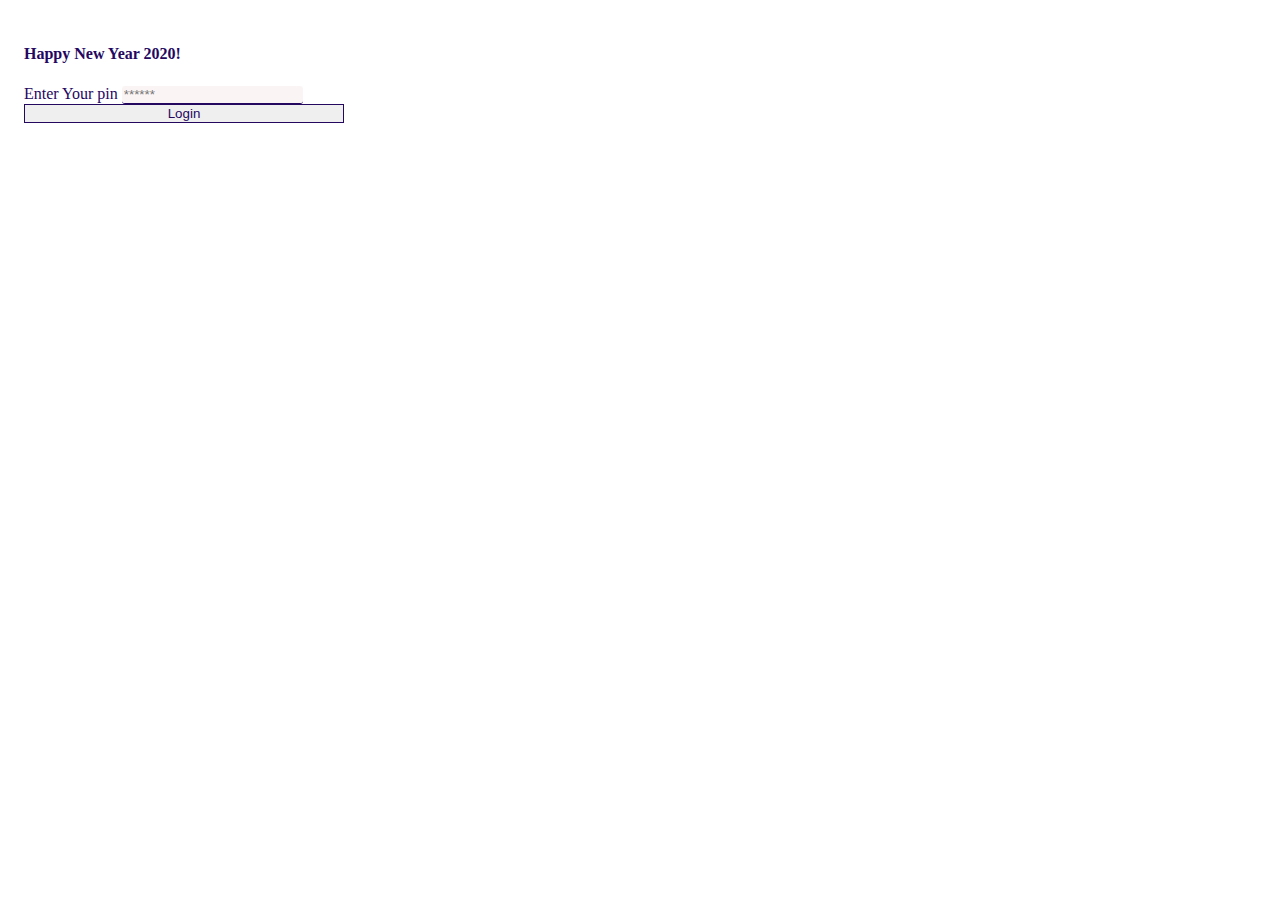
==== index.html @ d98c6692 "finished" ====
<!DOCTYPE html>
<html lang="en">
<head>
  <meta charset="UTF-8">
  <meta name="viewport" content="width=device-width, initial-scale=1.0">
  <title>Bible Verse</title>
  <link href="https://cdn.jsdelivr.net/npm/bootstrap@5.0.0-beta1/dist/css/bootstrap.min.css" rel="stylesheet" integrity="sha384-giJF6kkoqNQ00vy+HMDP7azOuL0xtbfIcaT9wjKHr8RbDVddVHyTfAAsrekwKmP1" crossorigin="anonymous">
  <link rel="stylesheet" href="style.css">
</head>
<body>
  <div class="container-fluid">
  <div id = 'login' class="card m-auto">
    <div class="card-body text-center">
    <h4 class="card-title mb-4 mt-1">Happy New Year 2020!</h4>
       <form onsubmit="processPin()">
        <div class="form-group">
          <label>Enter Your pin</label>
            <input id = "pin" class="form-control mt-3 mb-3" placeholder="******" type="password">
        </div> <!-- form-group// --> 
        <div class="form-group">
            <button type="button" class="btn btn-block" onclick="processPin()"> Login  </button>
        </div> <!-- form-group// -->       
        <script src="verses.js"></script>                                                    
    </form>
  </div>
  </div> 
  <div id ='verse' class = "card m-auto text-center" style = "display:none;">
  </div>
  </div>
</body>
</html>
---- style.css ----
@import url("https://fonts.googleapis.com/css2?family=Sahitya&display=swap");
* {
	color: #24075f;
}
.container-fluid {
	height: 100vh;
	display: flex;
}
.card {
	width: 20rem;
	padding: 1rem;
	height: fit-content;
}
.btn {
	border: 1px solid #24075f;
	color: #24075f;
	width: 100%;
}
input {
	background: rgb(250, 244, 244) !important;
	border-top: none !important;
	border-left: none !important;
	border-right: none !important;
	border-bottom: 1px solid #24075f !important;
	border-radius: 0.19rem !important;
}
#verse {
	font-family: "Sahitya";
}
/* #verse h1 {
	font-size: 16px;
}
#verse p {
	font-size: 14px; */
}
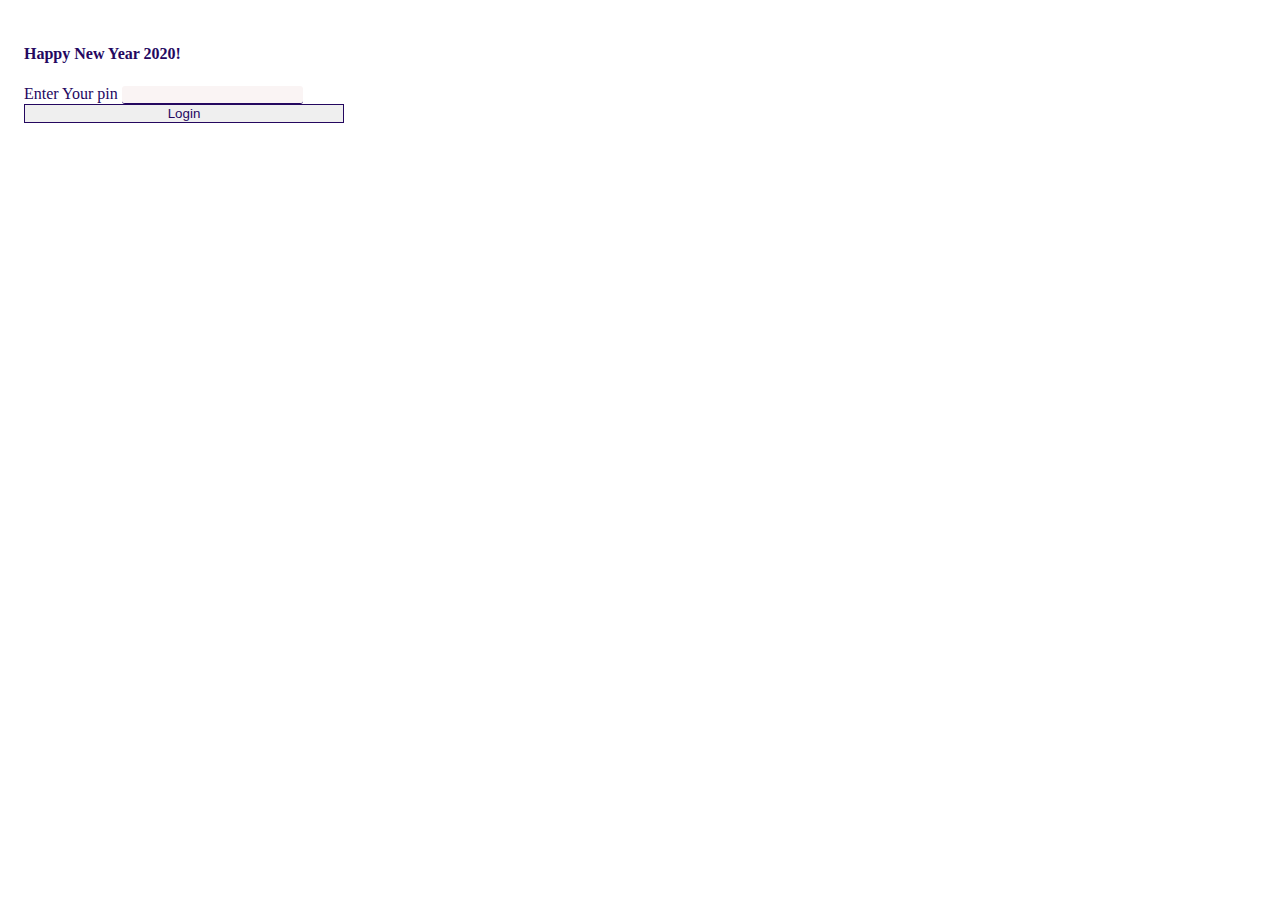
==== commit 173ec3c0: "final Changes" ====
--- a/index.html
+++ b/index.html
@@ -15,7 +15,7 @@
        <form onsubmit="processPin()">
         <div class="form-group">
           <label>Enter Your pin</label>
-            <input id = "pin" class="form-control mt-3 mb-3" placeholder="******" type="password">
+            <input id = "pin" class="form-control mt-3 mb-3" type="password">
         </div> <!-- form-group// --> 
         <div class="form-group">
             <button type="button" class="btn btn-block" onclick="processPin()"> Login  </button>
--- a/style.css
+++ b/style.css
@@ -25,11 +25,5 @@
 	border-radius: 0.19rem !important;
 }
 #verse {
-	font-family: "Sahitya";
+	font-family: "Mangal";
 }
-/* #verse h1 {
-	font-size: 16px;
-}
-#verse p {
-	font-size: 14px; */
-}
